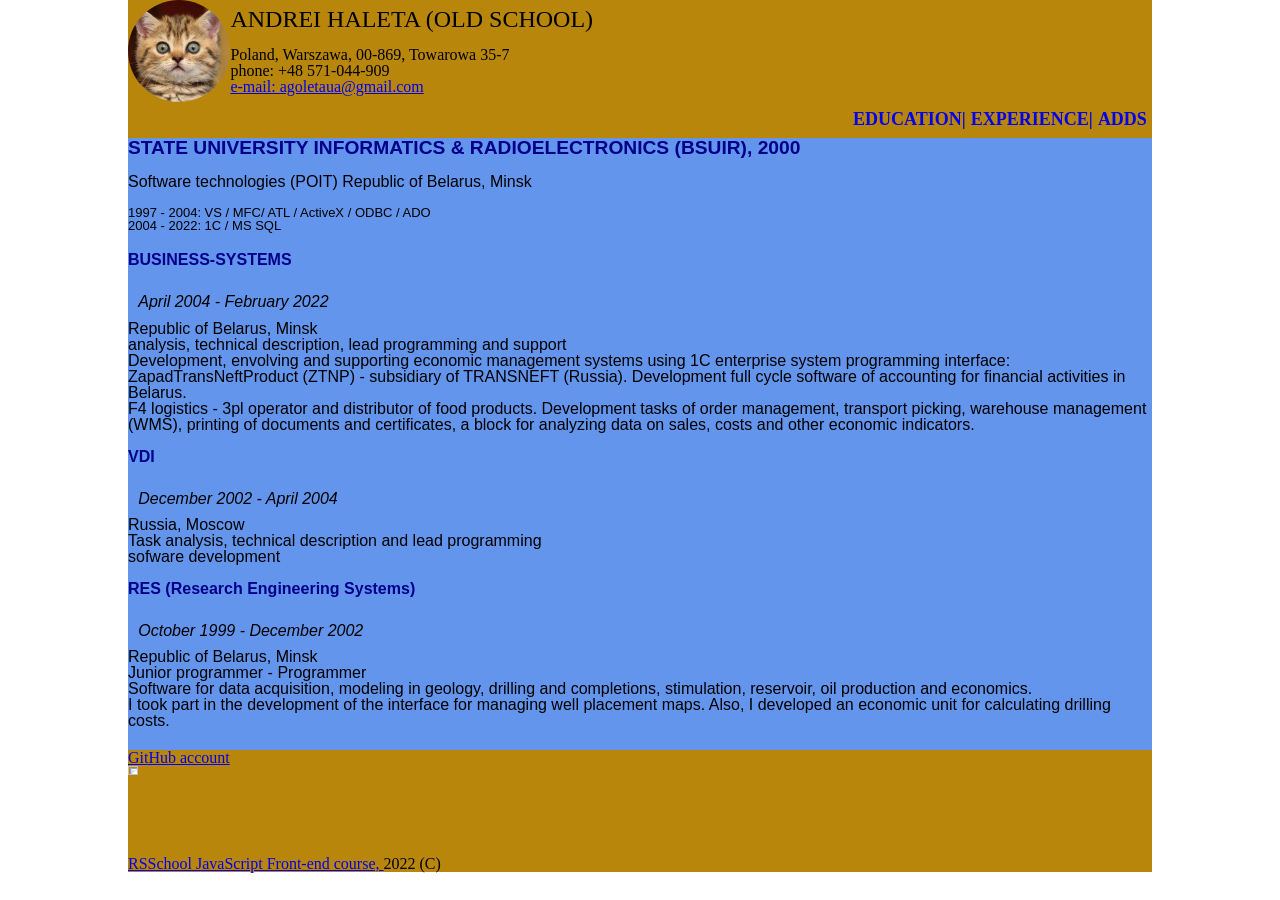
==== index.html @ 2706a44b "feat: font sizes" ====
<html lang="en">

<head>
    <meta charset="UTF-8">
    <meta http-equiv="X-UA-Compatible" content="IE=edge">
    <meta name="viewport" content="width=device-width, initial-scale=1.0">
    <title>CV (HALETA ANDREI) HTML</title>
    <link rel="stylesheet" type="text/css" href="reset.css">
    <link rel="stylesheet" type="text/css" href="styles.css">
</head>

<body>
    <div class="main-frame">
        <header>
            <table class="table-max">
                <tbody>
                    <tr>
                        <td style="width: 10%;">
                            <img src="img/logo.jpg" alt="logo" style="border-radius: 100%; width: 100%;">
                        </td>
                        <td style="vertical-align: middle;">
                            <h1 style="text-align: left; font-size: x-large;">ANDREI HALETA (OLD SCHOOL)</h1>
                            <br>
                            <div style="font-size: medium;">Poland, Warszawa, 00-869, Towarowa 35-7</div>
                            <div style="font-size: medium;">phone: +48 571-044-909</div>
                            <div style="font-size: medium;"><a href="mailto:agoletaua@gmail.com">e-mail:
                                    agoletaua@gmail.com</a>
                            </div>
                        </td>
                    </tr>
                </tbody>
            </table>
            <nav>
                <div class="menu">
                    <ul class=".main-menu-ul">
                        <li class="main-menu-li"><a href="#ADDS" class="main-menu-a">ADDS</a></li>
                        <li class="main-menu-li"><a href="#EXPERIENCE" class="main-menu-a">EXPERIENCE|</a></li>
                        <li class="main-menu-li"><a href="#EDUCATION" class="main-menu-a">EDUCATION|</a></li>
                    </ul>
                </div>
            </nav>
        </header>

        <main>
            <div id="EDUCATION"></div>
            <div class="education" p="">STATE UNIVERSITY INFORMATICS &amp; RADIOELECTRONICS (BSUIR), 2000</div>
            <br>
            <div class="description">Software technologies (POIT) Republic of Belarus, Minsk</div>
            <br>
            <div class="exp">1997 - 2004: VS / MFC/ ATL / ActiveX / ODBC / ADO</div>
            <div class="exp">2004 - 2022: 1C / MS SQL</div>

            <h2 id="EXPERIENCE"></h2>
            <h3>BUSINESS-SYSTEMS</h3>
            <br>
            <div class="range">April 2004 - February 2022</div>
            <div class="location">Republic of Belarus, Minsk</div>
            <div class="skills">analysis, technical description, lead programming and support</div>
            <div class="description">
                Development, envolving and supporting economic management systems using 1C enterprise system
                programming
                interface:
            </div>
            <div class="description"><strong>ZapadTransNeftProduct (ZTNP)</strong> - subsidiary of TRANSNEFT (Russia).
                Development
                full
                cycle software of
                accounting for financial activities in Belarus.</div>
            <div class="description"><strong>F4 logistics</strong> - 3pl operator and distributor of food products.
                Development
                tasks
                of
                order management,
                transport picking, warehouse management (WMS), printing of documents and certificates, a
                block
                for
                analyzing data on sales, costs and other economic indicators.</div>

            <br>
            <h3>VDI</h3>
            <br>
            <div class="range">December 2002 - April 2004</div>
            <div class="location">Russia, Moscow</div>
            <div class="skills">Task analysis, technical description and lead programming</div>
            <div class="description">sofware development</div>

            <br>
            <h3>RES (Research Engineering Systems)</h3>
            <br>
            <div class="range">October 1999 - December 2002</div>
            <div class="location">Republic of Belarus, Minsk</div>
            <div class="skills">Junior programmer - Programmer</div>
            <div class="description">Software for data acquisition, modeling in geology, drilling and completions,
                stimulation,
                reservoir,
                oil production and economics.</div>
            <div class="description">I took part in the development of the interface for managing well placement maps.
                Also, I
                developed
                an
                economic unit for calculating drilling costs.</div>

            <br>
            <h2 id="ADDS">:-)</h2>
            <div class="skills">English knowledge: A1-A2</div>
            <br>
            <div class="skills">Driving license</div>
            <br>
            <div class="skills">Code sample:</div>
            <br>
            <code lang="js" class="code">
                function trns10to16(value) {<br>
                <br>
                &emsp; if (value &amp; 0)<br>
                &emsp;&emsp;   return '00';<br>
                &emsp; if (value &gt; 255)<br>
                &emsp;&emsp;   return 'FF';<br>
                <br>
                &emsp; let result = '';<br>
                &emsp; let arr = new Array();<br>
                &emsp; let cur = value;<br>
                &emsp; let mod = cur % 16;<br>
                <br>
                &emsp; while (cur !== 0) {<br>
                &emsp;&emsp; arr.push(mod);<br>
                &emsp;&emsp; cur = parseInt(String(cur / 16));<br>
                &emsp;&emsp; mod = cur % 16;<br>
                &emsp;}<br>
                <br>
                &emsp; let size = arr.length;<br>
                &emsp; for (let i = 0; i &amp; size; i++) {<br>
                &emsp;&emsp; cur = arr.pop();<br>
                &emsp;&emsp;&emsp; if (cur &gt;= 10) {<br>
                &emsp;&emsp;&emsp;&emsp; switch (cur) {<br>
                &emsp;&emsp;&emsp;&emsp;&emsp; case 10:<br>
                &emsp;&emsp;&emsp;&emsp;&emsp;&emsp; result += 'A';<br>
                &emsp;&emsp;&emsp;&emsp;&emsp;&emsp; break;<br>
                &emsp;&emsp;&emsp;&emsp;&emsp; case 11:<br>
                &emsp;&emsp;&emsp;&emsp;&emsp;&emsp; result += 'B';<br>
                &emsp;&emsp;&emsp;&emsp;&emsp;&emsp; break;<br>
                &emsp;&emsp;&emsp;&emsp;&emsp; case 12:<br>
                &emsp;&emsp;&emsp;&emsp;&emsp;&emsp; result += 'C';<br>
                &emsp;&emsp;&emsp;&emsp;&emsp;&emsp; break;<br>
                &emsp;&emsp;&emsp;&emsp;&emsp; case 13:<br>
                &emsp;&emsp;&emsp;&emsp;&emsp;&emsp; result += 'D';<br>
                &emsp;&emsp;&emsp;&emsp;&emsp;&emsp; break;<br>
                &emsp;&emsp;&emsp;&emsp;&emsp; case 14:<br>
                &emsp;&emsp;&emsp;&emsp;&emsp;&emsp; result += 'E';<br>
                &emsp;&emsp;&emsp;&emsp;&emsp;&emsp; break;<br>
                &emsp;&emsp;&emsp;&emsp;&emsp; case 15:<br>
                &emsp;&emsp;&emsp;&emsp;&emsp;&emsp; result += 'F';<br>
                &emsp;&emsp;&emsp;&emsp;&emsp;&emsp; break;<br>
                &emsp;&emsp;&emsp;&emsp;&emsp; }<br>
                &emsp;&emsp;&emsp;&emsp; }<br>
                &emsp;&emsp;&emsp;&emsp; else<br>
                &emsp;&emsp;&emsp;&emsp; &emsp;result += String(cur);<br>
                &emsp;&emsp;&emsp; }<br>
                &emsp;&emsp; for (let i = result.length; i &amp; 2; i++)<br>
                &emsp;&emsp;&emsp; result = '0' + result;<br>
                &emsp;&emsp; return result;<br>
                &emsp; }<br>
            <br>
            function rgb(r, g, b){<br>
            &emsp; return trns10to16(r) + trns10to16(g) + trns10to16(b);<br>
            }<br>
            </code>
            <br>
            <div class="phoema">To be, or not to be, that is the question:</div>
            <div class="phoema">Whether 'tis nobler in the mind to suffer</div>
            <div class="phoema">The slings and arrows of outrageous fortune,</div>
            <div class="phoema">Or to take arms against a sea of troubles</div>
            <div class="phoema">And by opposing end them. To die - to sleep,</div>
            <div class="phoema">No more; and by a sleep to say we end</div>
            <div class="phoema">The heart-ache and the thousand natural shocks</div>
            <div class="phoema">That flesh is heir to: 'tis a consummation</div>
            <div class="phoema">Devoutly to be wish'd. To die, to sleep...</div>


        </main>
        <footer>
            <div class="footer-style">
                <a href="https://github.com/agoleta">GitHub account</a>
                <br>
                <img src="https://rs.school/images/rs_school_js.svg" style="width: 10%;">
                <br>
                <a href="https://rs.school/js/">RSSchool JavaScript Front-end course, </a>
                <span>2022 (C)</span>
            </div>
        </footer>
    </div>


</body>

</html>
---- styles.css ----
* {
    font-family: Verdana, Tahoma, sans-serif;
}

.main-frame {
    margin-left: 10%;
    width: 80%;
    height: 100vh;
}

main {
    overflow: scroll;
    height: 68vh;
    background-color:cornflowerblue;
}

.menu
{
    height: 4vh;
    background-color: darkgoldenrod;
}

footer{
    background-color: darkgoldenrod;
}

main::-webkit-scrollbar {
    width: 0;
}

.table-max {
    width: 100%;
    background-color: darkgoldenrod;
}

.main-menu-ul {
    list-style: none;
    margin: 0;
    padding-left: 0;
}

.main-menu-a {
    text-decoration: none;  
    background-color: darkgoldenrod;
}

.main-menu-li {
    float: right;
    margin-top: 0.7%;
    margin-right: 0.5%;
    font-size: large;
    font-weight: bold;
    vertical-align: bottom;
}

h2{
    color: darkblue;
    font-size: large;
    font-weight: bolder;
    margin: 2%;
}

h3{
    color: darkblue;
    font-weight: bold;
}

.footer-style
{
    font-size: high;
}

.range{
    font-size: high;
    font-style: italic;
    padding: 1%;
}

.location{
    font-size: high;
}

.skills{
    font-size: high;
}

.description{
    font-size: high;
}

.phoema{
    font-size: high;
    font-style: oblique;
}

.education{
    color: darkblue;
    font-size: larger;
    font-weight: bolder;  
}

.exp{
    font-size: small;
}

.address
{
    font-size: xx-small;
    font-style: italic;
}

.code
{
    font-size: small;
    color:darkblue;
}

.code{
    font-weight: 800;
}
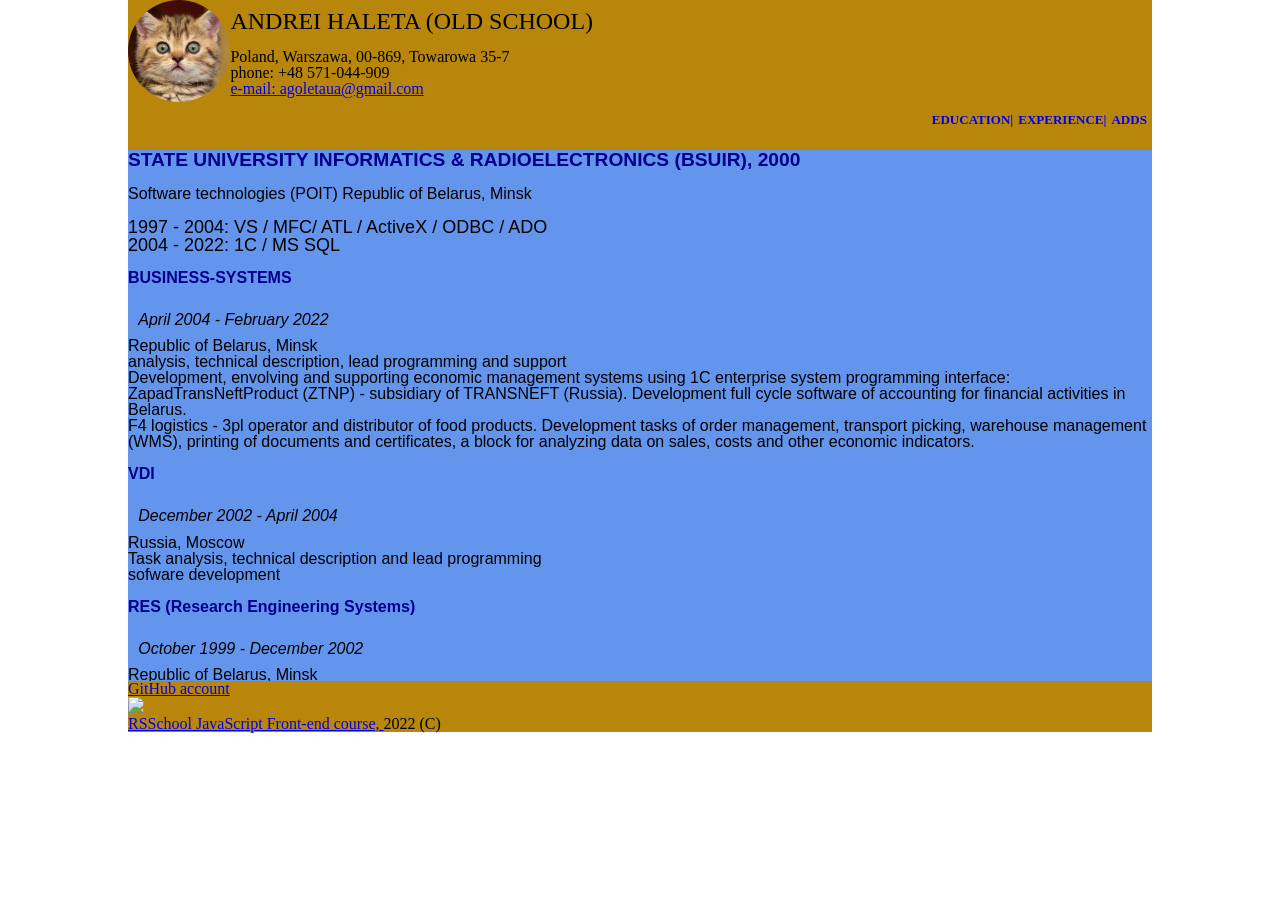
==== commit 1f23b2a8: "feat: change fonts" ====
--- a/index.html
+++ b/index.html
@@ -1,3 +1,4 @@
+<!DOCTYPE html>
 <html lang="en">
 
 <head>
@@ -43,14 +44,14 @@
 
         <main>
             <div id="EDUCATION"></div>
-            <div class="education" p="">STATE UNIVERSITY INFORMATICS &amp; RADIOELECTRONICS (BSUIR), 2000</div>
+            <div class="education">STATE UNIVERSITY INFORMATICS &amp; RADIOELECTRONICS (BSUIR), 2000</div>
             <br>
             <div class="description">Software technologies (POIT) Republic of Belarus, Minsk</div>
             <br>
             <div class="exp">1997 - 2004: VS / MFC/ ATL / ActiveX / ODBC / ADO</div>
             <div class="exp">2004 - 2022: 1C / MS SQL</div>
-
-            <h2 id="EXPERIENCE"></h2>
+            <br>
+            <div id="EXPERIENCE"></div>
             <h3>BUSINESS-SYSTEMS</h3>
             <br>
             <div class="range">April 2004 - February 2022</div>
@@ -108,7 +109,7 @@
             <br>
             <div class="skills">Code sample:</div>
             <br>
-            <code lang="js" class="code">
+            <code class="code">
                 function trns10to16(value) {<br>
                 <br>
                 &emsp; if (value &amp; 0)<br>
--- a/styles.css
+++ b/styles.css
@@ -10,13 +10,13 @@
 
 main {
     overflow: scroll;
-    height: 68vh;
+    height: 59vh;
     background-color:cornflowerblue;
 }
 
 .menu
 {
-    height: 4vh;
+    height: 5vh;
     background-color: darkgoldenrod;
 }
 
@@ -35,7 +35,7 @@
 
 .main-menu-ul {
     list-style: none;
-    margin: 0;
+    margin-top: 1%;
     padding-left: 0;
 }
 
@@ -48,7 +48,7 @@
     float: right;
     margin-top: 0.7%;
     margin-right: 0.5%;
-    font-size: large;
+    font-size: small;
     font-weight: bold;
     vertical-align: bottom;
 }
@@ -100,7 +100,7 @@
 }
 
 .exp{
-    font-size: small;
+    font-size: large;
 }
 
 .address
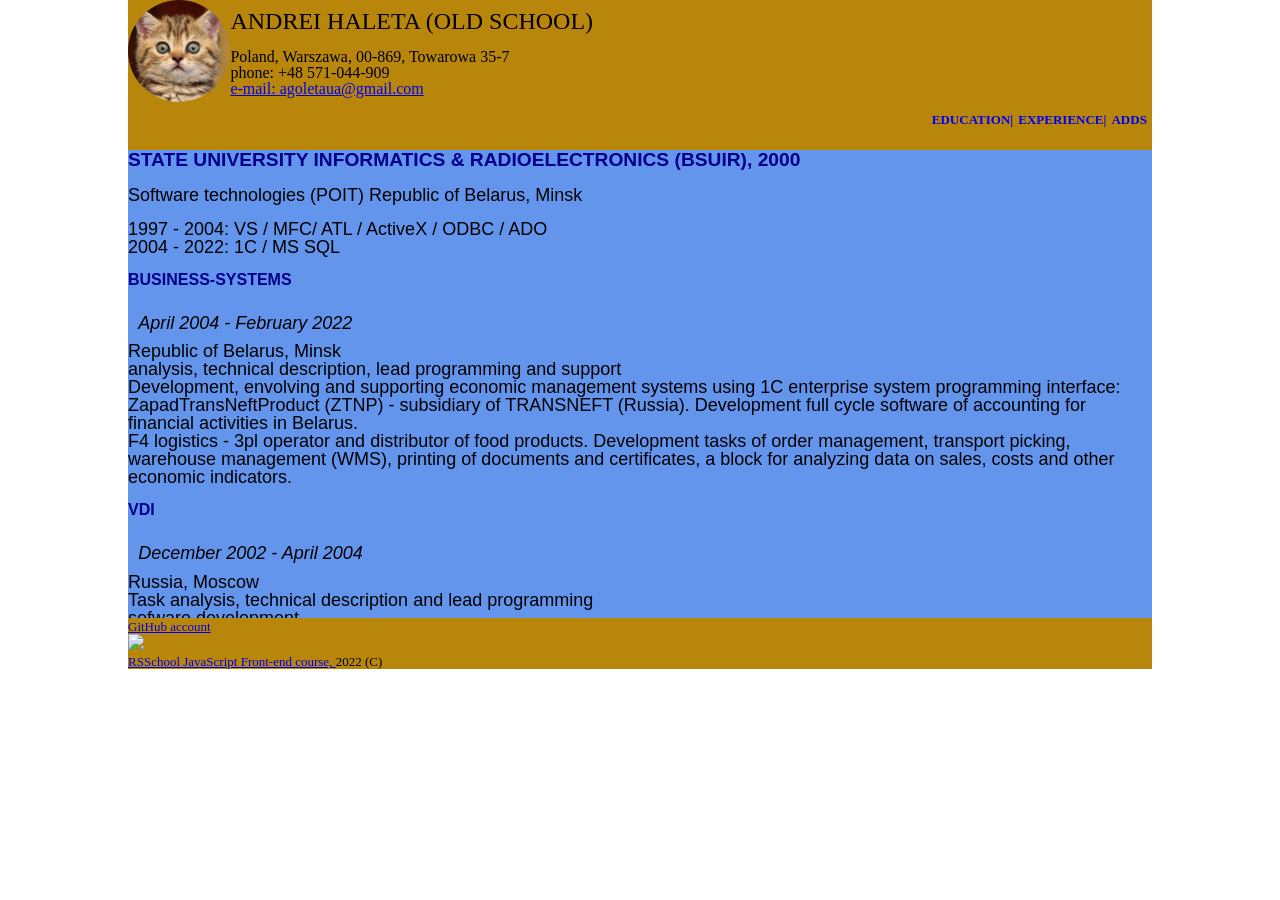
==== commit 2dc8ed42: "feat: fnl" ====
--- a/index.html
+++ b/index.html
@@ -179,13 +179,13 @@
 
         </main>
         <footer>
-            <div class="footer-style">
-                <a href="https://github.com/agoleta">GitHub account</a>
+            <div>
+                <a class="footer-style" href="https://github.com/agoleta">GitHub account</a>
                 <br>
                 <img src="https://rs.school/images/rs_school_js.svg" style="width: 10%;">
                 <br>
-                <a href="https://rs.school/js/">RSSchool JavaScript Front-end course, </a>
-                <span>2022 (C)</span>
+                <a class="footer-style" href="https://rs.school/js/">RSSchool JavaScript Front-end course, </a>
+                <span class="footer-style">2022 (C)</span>
             </div>
         </footer>
     </div>
--- a/styles.css
+++ b/styles.css
@@ -10,7 +10,7 @@
 
 main {
     overflow: scroll;
-    height: 59vh;
+    height: 52vh;
     background-color:cornflowerblue;
 }
 
@@ -67,29 +67,28 @@
 
 .footer-style
 {
-    font-size: high;
+    font-size: large;
 }
 
 .range{
-    font-size: high;
+    font-size: large;
     font-style: italic;
     padding: 1%;
 }
 
 .location{
-    font-size: high;
+    font-size: large;
 }
 
 .skills{
-    font-size: high;
+    font-size: large;
 }
 
 .description{
-    font-size: high;
+    font-size: large;
 }
 
 .phoema{
-    font-size: high;
     font-style: oblique;
 }
 
@@ -117,4 +116,9 @@
 
 .code{
     font-weight: 800;
+}
+
+.footer-style
+{
+    font-size: small;
 }
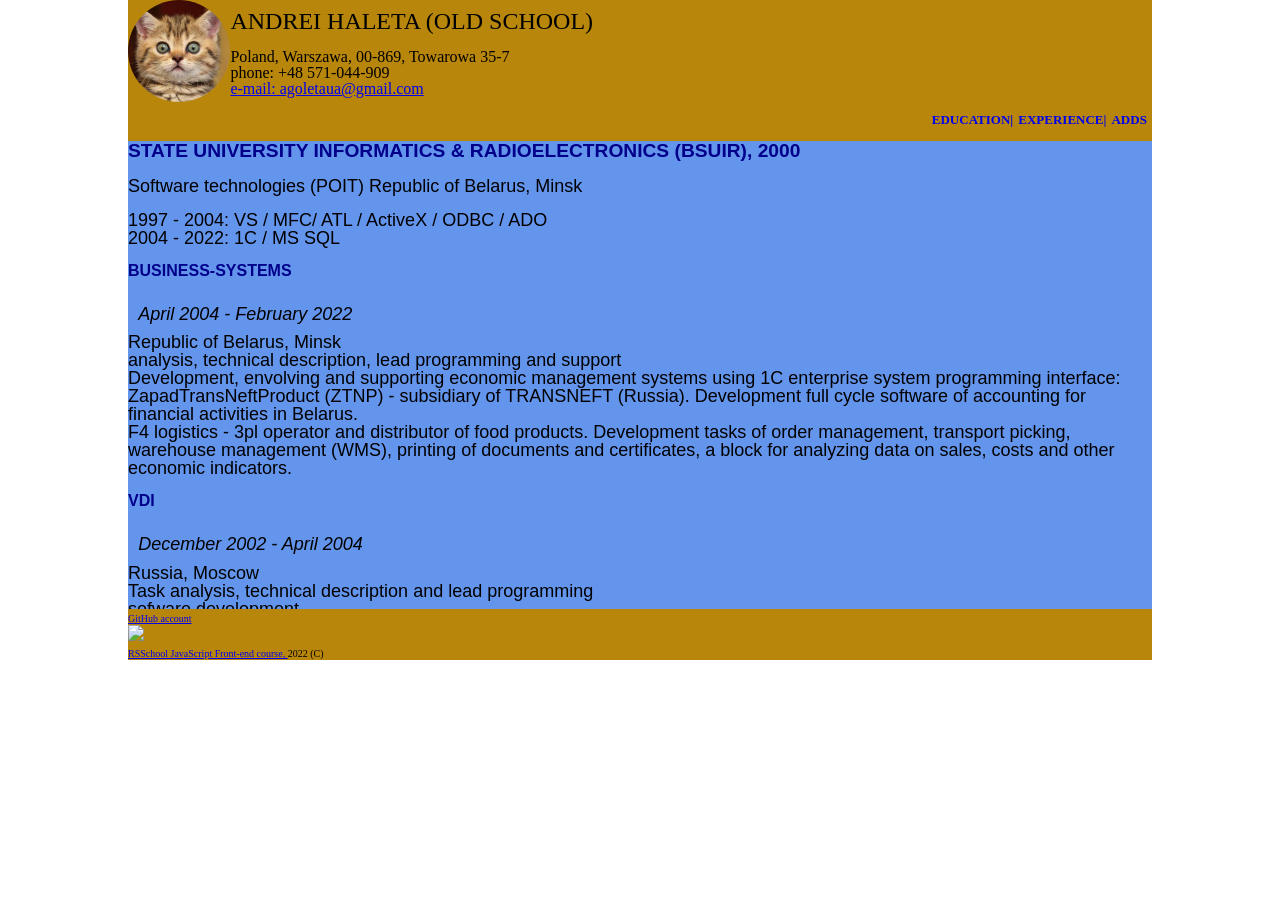
==== commit a473d965: "feat: rech" ====
--- a/index.html
+++ b/index.html
@@ -28,12 +28,15 @@
                                     agoletaua@gmail.com</a>
                             </div>
                         </td>
+                        <td>
+                            <p></p>
+                        </td>
                     </tr>
                 </tbody>
             </table>
             <nav>
                 <div class="menu">
-                    <ul class=".main-menu-ul">
+                    <ul class="main-menu-ul">
                         <li class="main-menu-li"><a href="#ADDS" class="main-menu-a">ADDS</a></li>
                         <li class="main-menu-li"><a href="#EXPERIENCE" class="main-menu-a">EXPERIENCE|</a></li>
                         <li class="main-menu-li"><a href="#EDUCATION" class="main-menu-a">EDUCATION|</a></li>
--- a/styles.css
+++ b/styles.css
@@ -16,7 +16,7 @@
 
 .menu
 {
-    height: 5vh;
+    height: 4vh;
     background-color: darkgoldenrod;
 }
 
@@ -35,7 +35,6 @@
 
 .main-menu-ul {
     list-style: none;
-    margin-top: 1%;
     padding-left: 0;
 }
 
@@ -120,5 +119,5 @@
 
 .footer-style
 {
-    font-size: small;
+    font-size: x-small;
 }
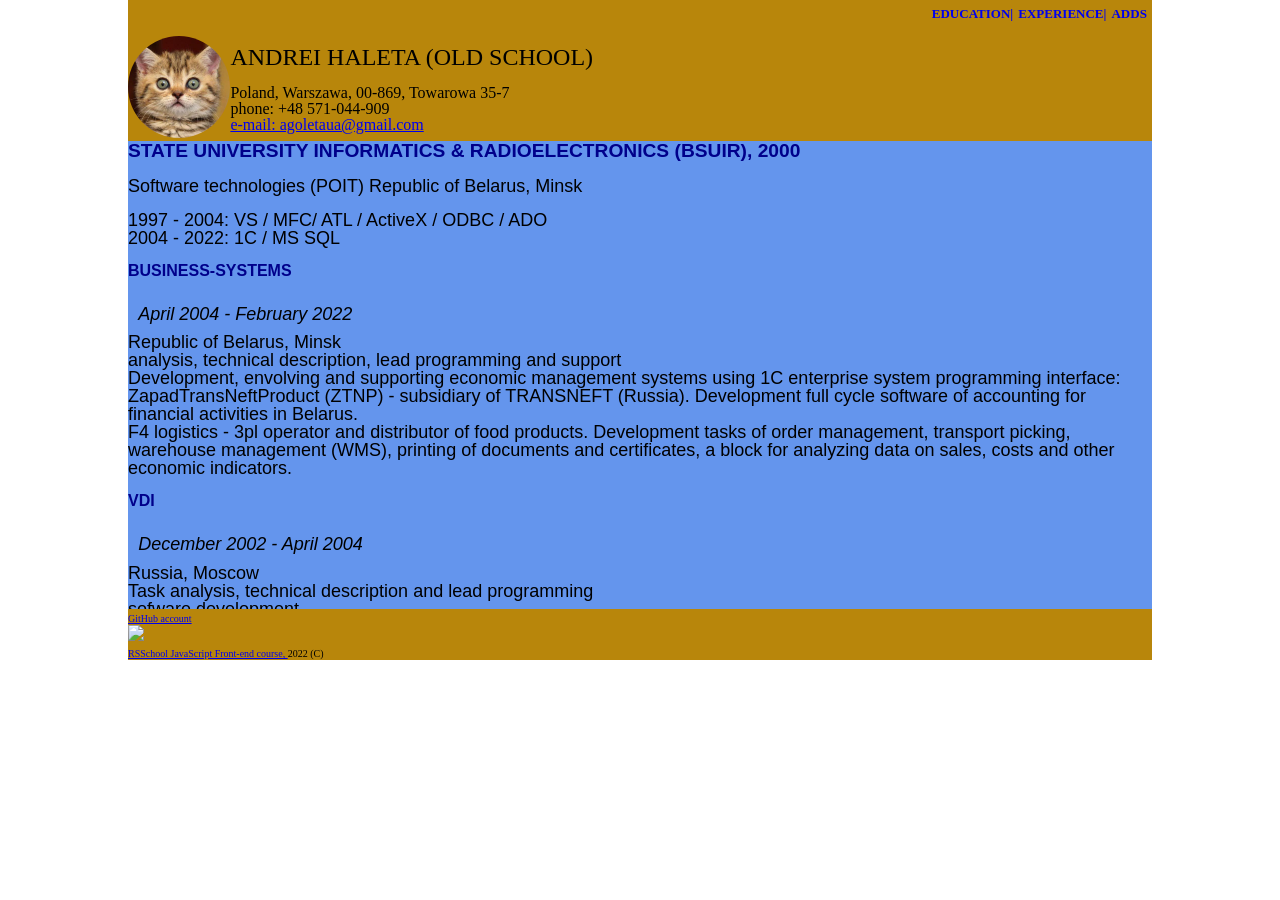
==== commit 686869a9: "feat: menu before information" ====
--- a/index.html
+++ b/index.html
@@ -13,6 +13,15 @@
 <body>
     <div class="main-frame">
         <header>
+            <nav>
+                <div class="menu">
+                    <ul class="main-menu-ul">
+                        <li class="main-menu-li"><a href="#ADDS" class="main-menu-a">ADDS</a></li>
+                        <li class="main-menu-li"><a href="#EXPERIENCE" class="main-menu-a">EXPERIENCE|</a></li>
+                        <li class="main-menu-li"><a href="#EDUCATION" class="main-menu-a">EDUCATION|</a></li>
+                    </ul>
+                </div>
+            </nav>
             <table class="table-max">
                 <tbody>
                     <tr>
@@ -34,15 +43,6 @@
                     </tr>
                 </tbody>
             </table>
-            <nav>
-                <div class="menu">
-                    <ul class="main-menu-ul">
-                        <li class="main-menu-li"><a href="#ADDS" class="main-menu-a">ADDS</a></li>
-                        <li class="main-menu-li"><a href="#EXPERIENCE" class="main-menu-a">EXPERIENCE|</a></li>
-                        <li class="main-menu-li"><a href="#EDUCATION" class="main-menu-a">EDUCATION|</a></li>
-                    </ul>
-                </div>
-            </nav>
         </header>
 
         <main>
@@ -185,7 +185,7 @@
             <div>
                 <a class="footer-style" href="https://github.com/agoleta">GitHub account</a>
                 <br>
-                <img src="https://rs.school/images/rs_school_js.svg" style="width: 10%;">
+                <img src="https://rs.school/images/rs_school_js.svg" style="width: 20%;">
                 <br>
                 <a class="footer-style" href="https://rs.school/js/">RSSchool JavaScript Front-end course, </a>
                 <span class="footer-style">2022 (C)</span>
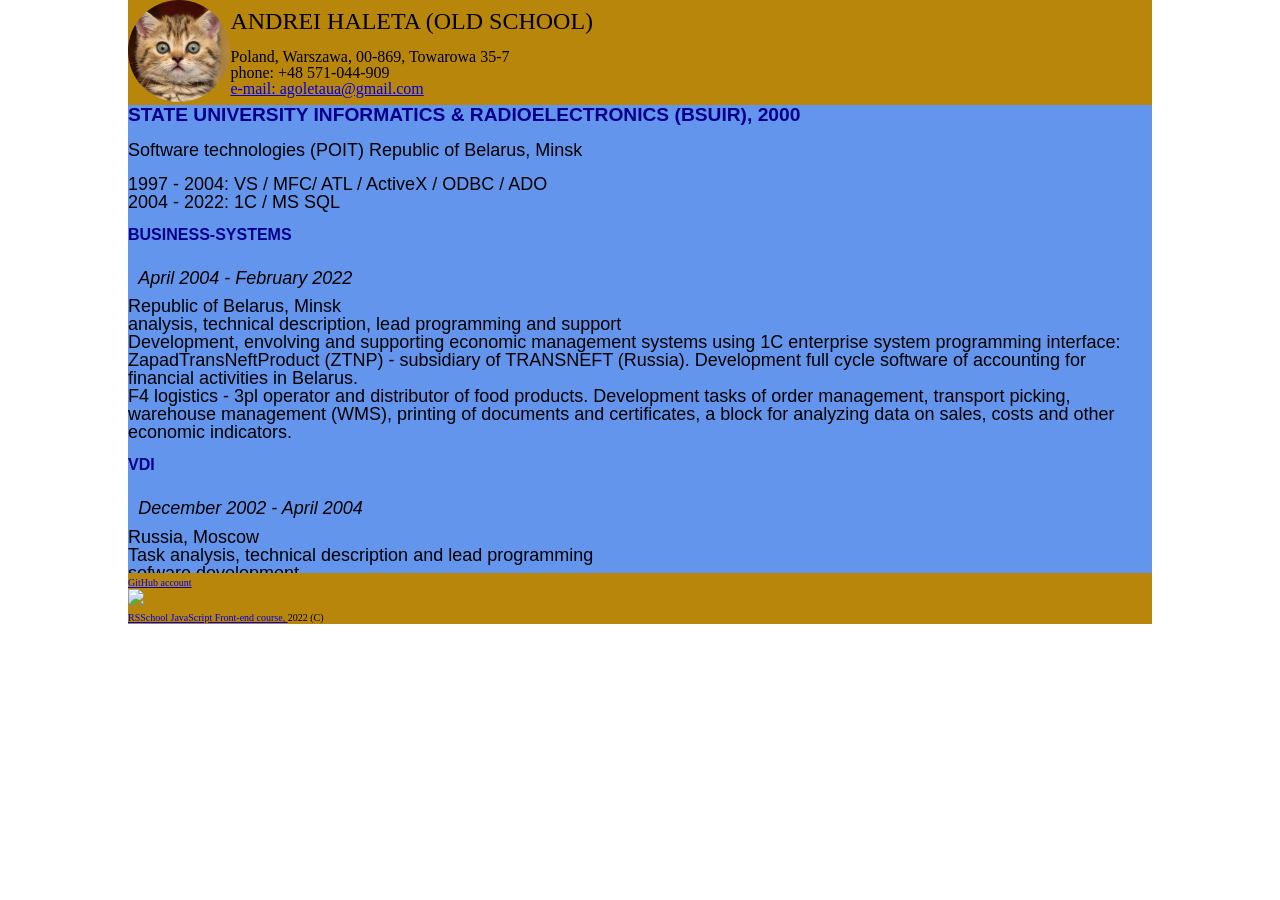
==== commit a515b9a9: "feat: no menu" ====
--- a/index.html
+++ b/index.html
@@ -13,15 +13,6 @@
 <body>
     <div class="main-frame">
         <header>
-            <nav>
-                <div class="menu">
-                    <ul class="main-menu-ul">
-                        <li class="main-menu-li"><a href="#ADDS" class="main-menu-a">ADDS</a></li>
-                        <li class="main-menu-li"><a href="#EXPERIENCE" class="main-menu-a">EXPERIENCE|</a></li>
-                        <li class="main-menu-li"><a href="#EDUCATION" class="main-menu-a">EDUCATION|</a></li>
-                    </ul>
-                </div>
-            </nav>
             <table class="table-max">
                 <tbody>
                     <tr>
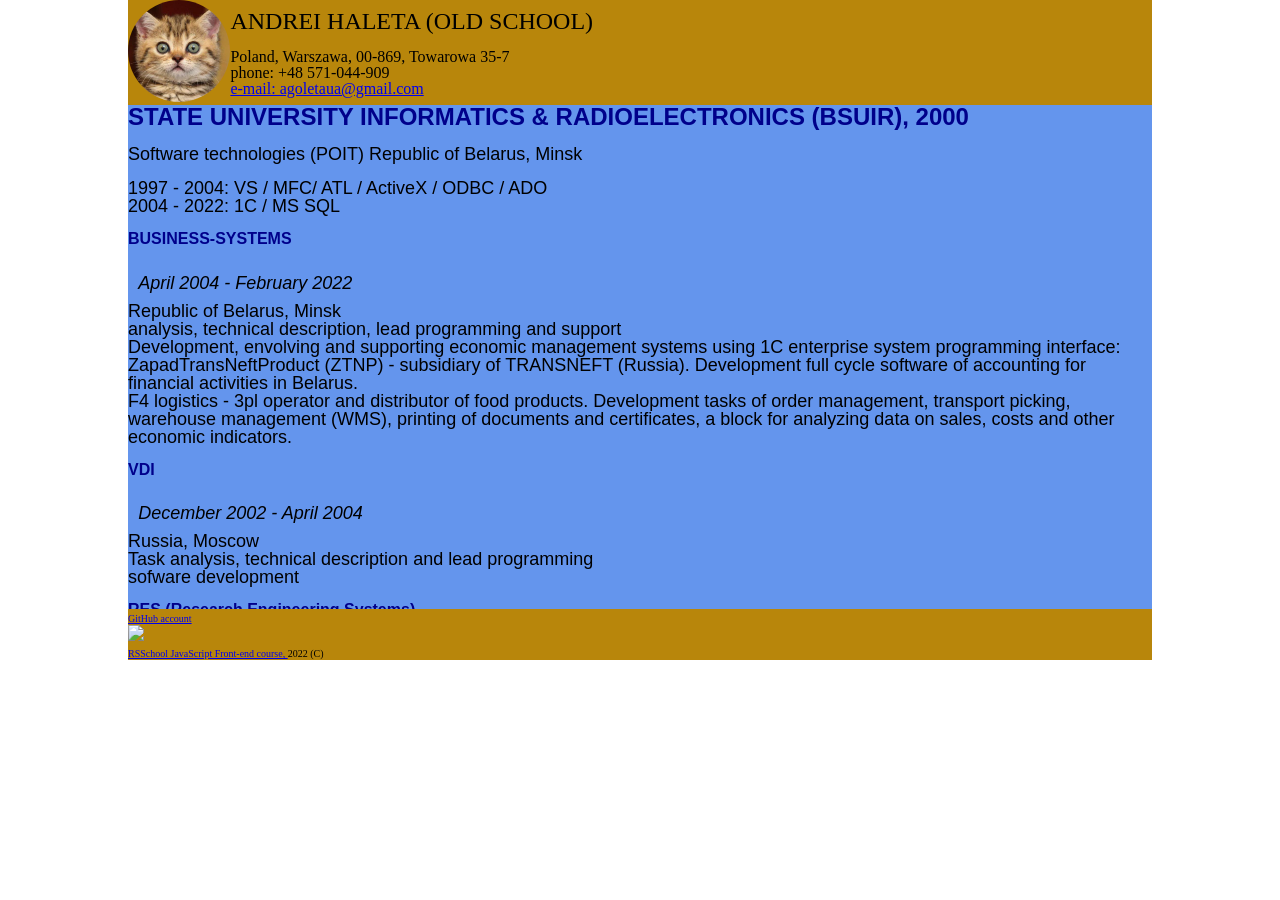
==== commit a1898cf6: "feat: TEXT FIXED" ====
--- a/index.html
+++ b/index.html
@@ -176,7 +176,7 @@
             <div>
                 <a class="footer-style" href="https://github.com/agoleta">GitHub account</a>
                 <br>
-                <img src="https://rs.school/images/rs_school_js.svg" style="width: 20%;">
+                <img src="https://rs.school/images/rs_school_js.svg" style="width: 25%;">
                 <br>
                 <a class="footer-style" href="https://rs.school/js/">RSSchool JavaScript Front-end course, </a>
                 <span class="footer-style">2022 (C)</span>
--- a/styles.css
+++ b/styles.css
@@ -10,7 +10,7 @@
 
 main {
     overflow: scroll;
-    height: 52vh;
+    height: 56vh;
     background-color:cornflowerblue;
 }
 
@@ -93,7 +93,7 @@
 
 .education{
     color: darkblue;
-    font-size: larger;
+    font-size: x-large;
     font-weight: bolder;  
 }
 
